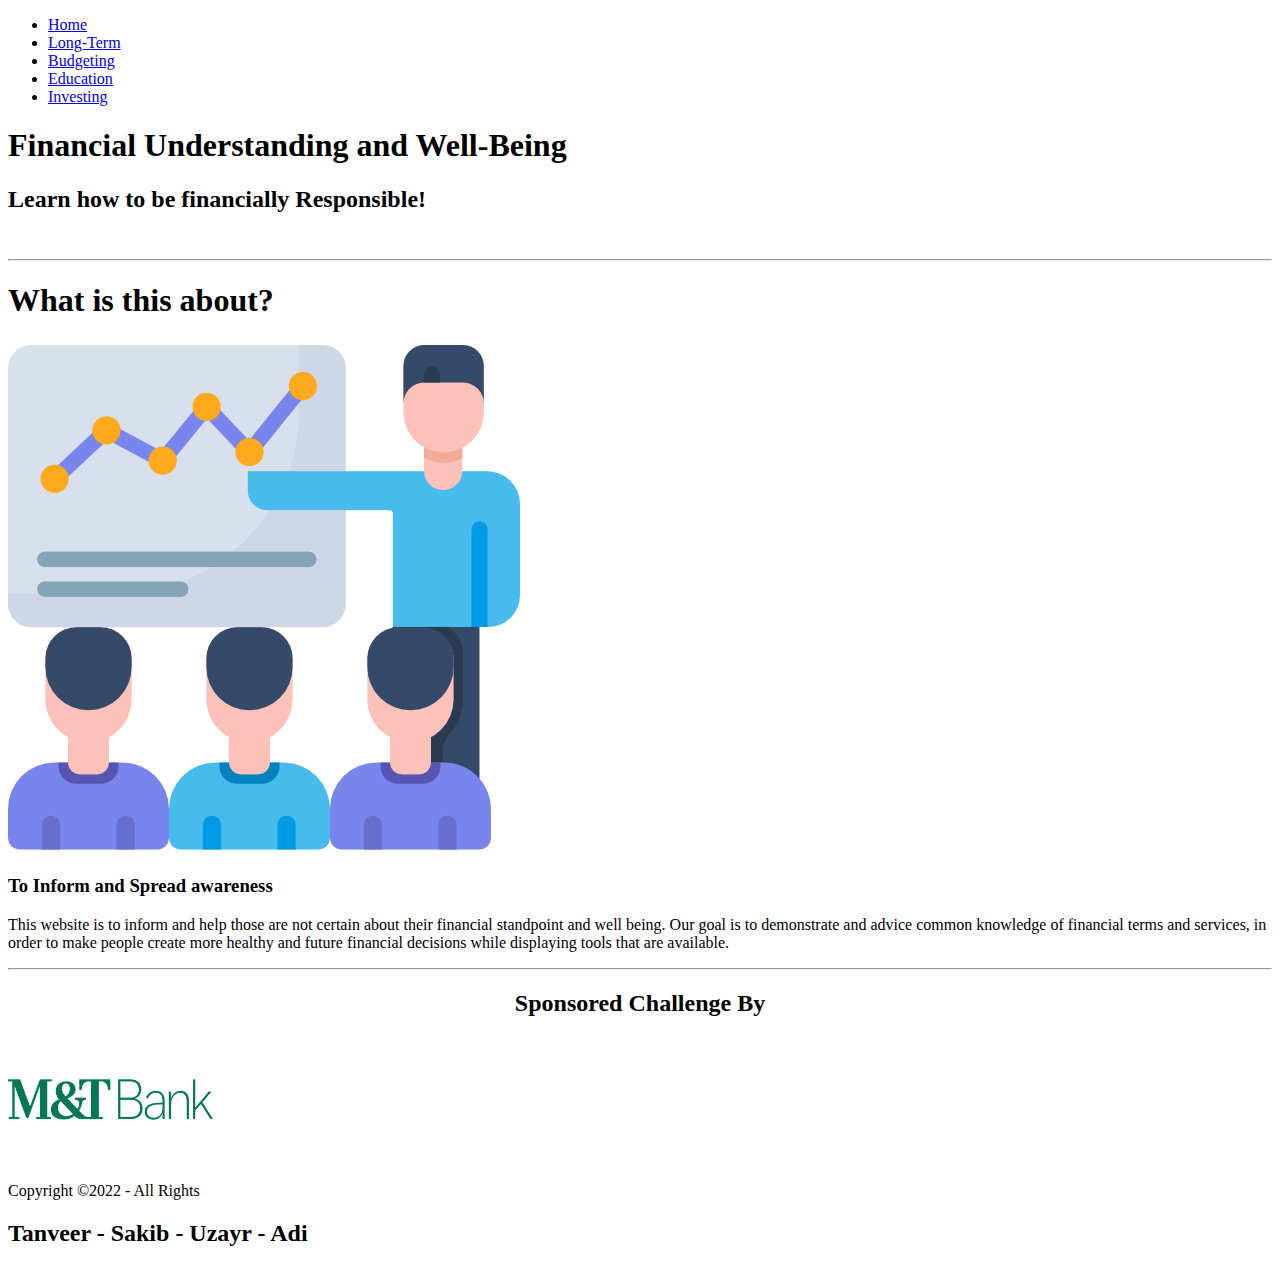
==== index.html @ 277bf7e3 "First" ====
<!DOCTYPE html>
<html lang="en">
<head>
    <meta charset="UTF-8">
    <meta http-equiv="X-UA-Compatible" content="IE=edge">
    <meta name="viewport" content="width=device-width, initial-scale=1.0">
    <link rel="stylesheet" href="/CSS/style.css">
    <link rel="preconnect" href="https://fonts.googleapis.com">
    <link rel="preconnect" href="https://fonts.gstatic.com" crossorigin>
    <link href="https://fonts.googleapis.com/css2?family=Chivo&family=Cinzel&family=Corben&family=Josefin+Sans&family=Manrope:wght@300&family=Playfair+Display+SC&family=Send+Flowers&display=swap" rel="stylesheet">
    <link rel="preconnect" href="https://fonts.googleapis.com"><link rel="preconnect" href="https://fonts.gstatic.com" crossorigin><link href="https://fonts.googleapis.com/css2?family=Inter+Tight&display=swap" rel="stylesheet">
    <title>Financial - Home</title>
</head>
<body>
    <div class="nav">
        <ul>
            <li class="skiller"><a href="/PageIndexes/index.html">Home</a></li>
            <li class="skiller"><a href="/PageIndexes/index1.html">Long-Term</a></li>
            <li class="skiller"><a href="/PageIndexes/index2.html">Budgeting</a></li>
            <li class="skiller"><a href="/PageIndexes/index3.html">Education</a></li>
            <li class="skiller"><a href="/PageIndexes/index4.html">Investing</a></li>
        </ul>
    </div>
    </div>
    <div class="topContainer">
        <div class="titles">
            <h1 id="mainTitle">Financial Understanding and Well-Being</h1>
        </div>
    </div>
    <h2 id="mainSubtitle">Learn how to be financially Responsible!</h2>
    <br>
    <div>
    </div>
    <div class="middleContainer">
        <hr>
        <div class="mySkills">
            <h1 id="ms">What is this about?</h1>
            <div class="mySkills">
                <div class="skillRow">
                    <img src="/Images/analysis.png" alt="computerImage" class="comp">
                    <h3>To Inform and Spread awareness</h3>
                    <p>This website is to inform and help those are not certain about their financial standpoint and well being. Our goal is to demonstrate and advice common knowledge of financial terms and services, in order to make people create more healthy and future financial decisions while displaying tools that are available.</p>
                </div>
        </div>
        <hr>
    </div>
    <center><h2 id="sponsor">Sponsored Challenge By</h2></center>
        <img src="/Images/MT-Bank-Logo.png" alt="MT BANK" width="205" height="125">
    <div class="bottomContainer">
      <p>Copyright ©2022 - All Rights</p>
      <h2 class="bottom">Tanveer - Sakib - Uzayr - Adi</h2>
    </div>
</body>
</html>
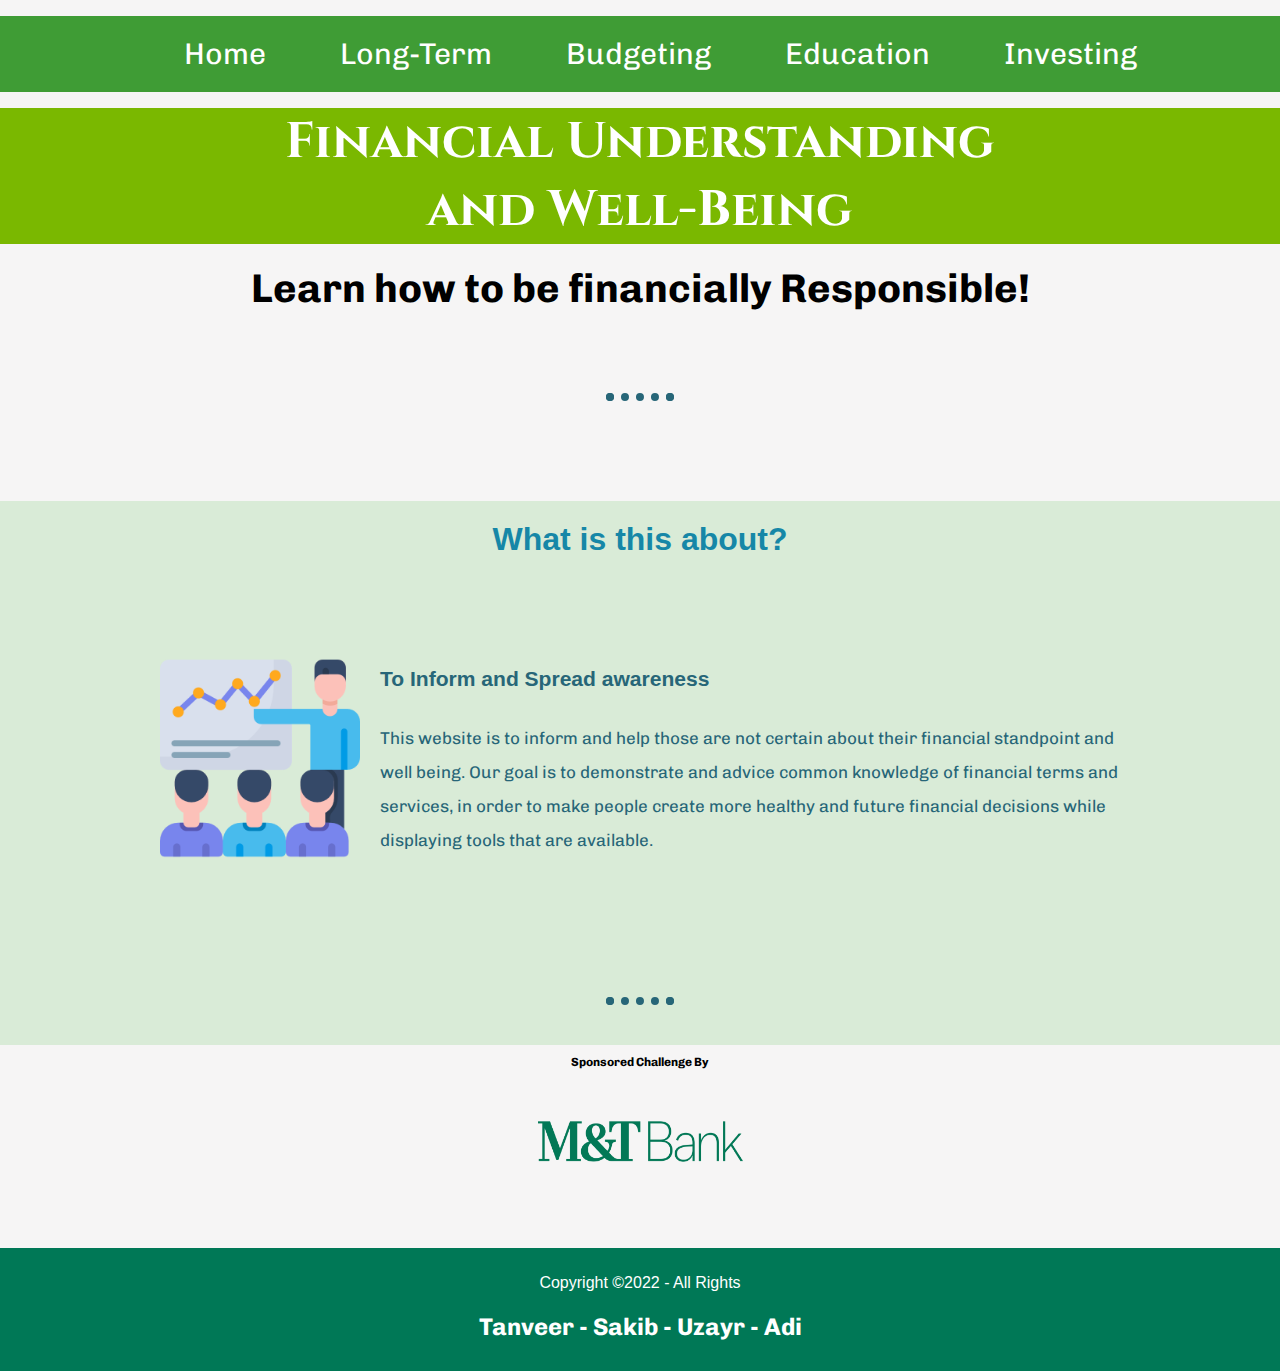
==== commit ff7bc9dc: "Done" ====
--- a/index.html
+++ b/index.html
@@ -4,7 +4,7 @@
     <meta charset="UTF-8">
     <meta http-equiv="X-UA-Compatible" content="IE=edge">
     <meta name="viewport" content="width=device-width, initial-scale=1.0">
-    <link rel="stylesheet" href="/CSS/style.css">
+    <link rel="stylesheet" href="style.css">
     <link rel="preconnect" href="https://fonts.googleapis.com">
     <link rel="preconnect" href="https://fonts.gstatic.com" crossorigin>
     <link href="https://fonts.googleapis.com/css2?family=Chivo&family=Cinzel&family=Corben&family=Josefin+Sans&family=Manrope:wght@300&family=Playfair+Display+SC&family=Send+Flowers&display=swap" rel="stylesheet">
@@ -14,11 +14,11 @@
 <body>
     <div class="nav">
         <ul>
-            <li class="skiller"><a href="/PageIndexes/index.html">Home</a></li>
-            <li class="skiller"><a href="/PageIndexes/index1.html">Long-Term</a></li>
-            <li class="skiller"><a href="/PageIndexes/index2.html">Budgeting</a></li>
-            <li class="skiller"><a href="/PageIndexes/index3.html">Education</a></li>
-            <li class="skiller"><a href="/PageIndexes/index4.html">Investing</a></li>
+            <li class="skiller"><a href="/index.html">Home</a></li>
+            <li class="skiller"><a href="/index1.html">Long-Term</a></li>
+            <li class="skiller"><a href="/index2.html">Budgeting</a></li>
+            <li class="skiller"><a href="/index3.html">Education</a></li>
+            <li class="skiller"><a href="/index4.html">Investing</a></li>
         </ul>
     </div>
     </div>
--- a/style.css
+++ b/style.css
@@ -0,0 +1,171 @@
+body
+{
+    background-color: #F6F5F5;
+    text-align: center;
+    margin: 0;
+}
+header
+{
+    padding: 10px, 0, 10px, 5px;
+    width: 100%;
+    height: 70px;
+    margin: 0;
+    background-color: #1F3C88;
+}
+.nav
+{
+    width: 100%;
+    background-color: #3f9c35
+}
+.skiller
+{
+    color: white;
+    display: inline-block;
+    padding: 20px;
+}
+a
+{
+    font-family: 'Chivo', sans-serif;
+    padding-left: 15px;
+    padding-right: 15px;
+    padding-top: 8px;
+    padding-bottom: 8px;
+    border-radius: 20px;
+    text-align: center;
+    text-decoration: none;
+    color: white;
+    font-size: 30px;
+}
+a:hover
+{
+    color: #ffffff;
+    border: solid white 3px;
+    border-radius: 20px;
+    transition: 0.5s;
+}
+.topContainer
+{
+    background-color: #7ab800;
+}
+.titles
+{
+    margin: auto;
+    width: 60%;
+}
+.middlleContainer
+{
+    background-color: #d9ebd7;
+}
+.aboutMe
+{
+    width: 55%;
+    margin: 20px auto 20px auto;
+    line-height: 2;
+    font-size: 22px;
+}
+.mySkills
+{
+    margin-top: 100px;
+    padding-bottom: 10px;
+    font-family: 'Lexend Deca', sans-serif;
+    background-color: #d9ebd7;
+}
+.skillRow
+{
+    margin: 100px auto 100px auto;
+    width: 75%;
+    text-align: left;
+    line-height: 2;
+    font-size: 18px;
+    color: #276678;
+}
+.skillRow p{
+    font-size: 17px;
+    font-family: 'Chivo', sans-serif;
+}
+.comp
+{
+    width: 25%;
+    max-width: 200px;
+    height: auto;
+    float: left;
+    margin-right: 20px;
+}
+.gamedev
+{
+    width: 25%;
+    height: auto;
+    max-width: 200px;
+    float: right;
+    margin-left: 20px;
+}
+.art
+{
+    width: 25%;
+    max-width: 200px;
+    height: auto;
+    float: left;
+    margin-right: 20px;
+}
+.bottomContainer
+{
+    background-color: #007856;
+    color: white;
+    padding: 10px 10px;
+    margin: 40px 0 0 0;
+}
+p
+{
+    font-family: 'Varela', sans-serif;
+}
+h1
+{
+    margin: 0;
+    font-family: 'Lexend Deca', sans-serif;
+}
+h3
+{
+    font-family: 'Lexend Deca', sans-serif;
+}
+hr
+{
+    border: dotted 8px #276678;
+    border-bottom: none;
+    width: 4%;
+    margin: 30px auto 30px auto ;
+}
+#mainTitle
+{
+    font-family: 'Cinzel', serif;
+    color: white;
+    font-size: 50px;
+}
+#mainSubtitle
+{
+    font-family: 'Chivo', sans-serif;
+    font-size: 40px;
+    margin-top: 20px;
+}
+#me
+{
+    font-family: 'Cinzel', serif;
+}
+#ms
+{
+    padding-top: 20px;
+    color: #1687A7;
+}
+
+#sponsor
+{
+    font-family: 'Chivo', sans-serif;
+    font-size: 12px;
+}
+.bottom
+{
+    font-family: 'Chivo', sans-serif
+}
+#con
+{
+    font-family: 'Chivo', sans-serif;
+}